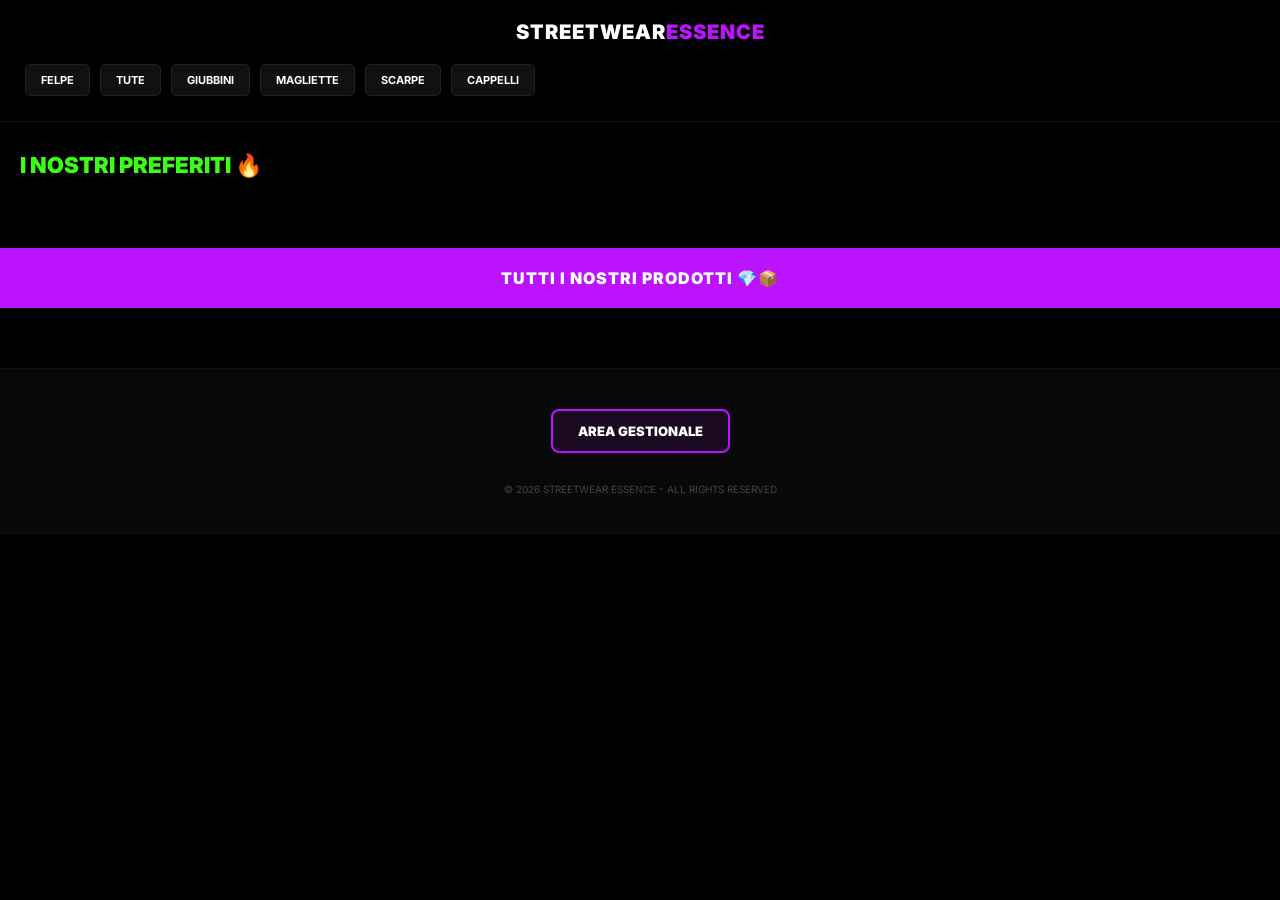
==== index.html @ af9eee8a "Fix classi database e tasto gestionale" ====
<!doctype html>
<html lang="it">
  <head>
    <meta charset="UTF-8" />
    <meta name="viewport" content="width=device-width, initial-scale=1.0" />
    <title>Streetwear Essence | Official</title>
    <link
      href="https://fonts.googleapis.com/css2?family=Inter:wght@400;700;900&display=swap"
      rel="stylesheet"
    />
    <style>
      /* --- RESET E BASE --- */
      * {
        margin: 0;
        padding: 0;
        box-sizing: border-box;
      }
      body {
        background-color: #000;
        color: #fff;
        font-family: "Inter", sans-serif;
        overflow-x: hidden;
      }

      /* --- HEADER --- */
      header {
        padding: 20px;
        border-bottom: 1px solid #111;
        position: sticky;
        top: 0;
        background: #000;
        z-index: 1000;
      }
      .logo {
        text-align: center;
        font-size: 20px;
        font-weight: 900;
        letter-spacing: 1px;
        margin-bottom: 15px;
      }
      .logo span {
        color: #bc13fe;
      }
      nav {
        display: flex;
        gap: 10px;
        overflow-x: auto;
        padding: 5px;
        justify-content: flex-start;
      }
      .filter-btn {
        background: #111;
        color: #fff;
        padding: 8px 15px;
        border-radius: 5px;
        font-size: 11px;
        font-weight: 700;
        border: 1px solid #222;
        text-decoration: none;
        white-space: nowrap;
      }

      /* --- GRIGLIA PRODOTTI (Sincronizzata con databasestreet.js) --- */
      .section-title {
        padding: 30px 20px 10px;
        font-size: 22px;
        font-weight: 900;
        color: #39ff14;
      }

      /* Slider per i Preferiti */
      .slider-container {
        width: 100%;
        overflow-x: auto;
        padding: 10px 20px 30px;
      }
      #slider-track {
        display: flex;
        gap: 15px;
      }

      /* Griglia per Tutti i prodotti */
      .categories-grid {
        display: grid;
        grid-template-columns: repeat(2, 1fr);
        gap: 15px;
        padding: 20px;
      }

      /* Card Prodotto */
      .cat-card {
        background: #111;
        border-radius: 12px;
        overflow: hidden;
        border: 1px solid #222;
        width: 100%;
        min-width: 160px;
      }
      .cat-box {
        width: 100%;
        aspect-ratio: 1/1;
        background-size: cover;
        background-position: center;
        cursor: pointer;
        background-color: #1a1a1a;
      }
      .product-name {
        font-size: 12px;
        font-weight: 900;
        text-transform: uppercase;
        padding: 12px 10px 5px;
        text-align: center;
        color: #fff;
        height: 35px;
        overflow: hidden;
      }

      /* Bottone WhatsApp */
      .wa-cat-btn {
        display: block;
        background: #25d366;
        color: #fff;
        text-decoration: none;
        padding: 10px;
        border-radius: 8px;
        font-size: 10px;
        font-weight: 900;
        text-align: center;
        margin: 10px;
      }

      /* --- BANNER --- */
      .all-products-banner {
        background: #bc13fe;
        padding: 20px;
        text-align: center;
        margin: 20px 0;
        font-weight: 900;
        text-transform: uppercase;
        letter-spacing: 1px;
      }

      /* --- INFO E FOOTER --- */
      .info-section {
        background: #080808;
        padding: 40px 20px;
        text-align: center;
        border-top: 1px solid #111;
      }
      .footer-admin-wrap {
        margin-bottom: 30px;
      }
      .footer-admin-link {
        display: inline-block;
        color: #fff;
        text-decoration: none;
        border: 2px solid #bc13fe;
        padding: 12px 25px;
        border-radius: 8px;
        font-weight: 900;
        font-size: 13px;
        background: rgba(188, 19, 254, 0.1);
        text-transform: uppercase;
      }
      footer p {
        color: #444;
        font-size: 10px;
        margin-top: 20px;
      }

      /* --- MODALE --- */
      .modal {
        display: none;
        position: fixed;
        top: 0;
        left: 0;
        width: 100%;
        height: 100%;
        background: #000;
        z-index: 2000;
        padding: 20px;
        overflow-y: auto;
      }
      .modal-content {
        max-width: 500px;
        margin: 40px auto;
        text-align: center;
      }
      #modal-main-img {
        width: 100%;
        border-radius: 15px;
        border: 1px solid #333;
      }
      .close-modal {
        position: absolute;
        top: 20px;
        right: 25px;
        font-size: 35px;
        color: #fff;
        cursor: pointer;
        font-weight: bold;
      }
      .thumb-container {
        display: flex;
        gap: 10px;
        margin-top: 15px;
        overflow-x: auto;
        padding-bottom: 10px;
      }
      .thumb-img {
        width: 70px;
        height: 70px;
        object-fit: cover;
        border-radius: 5px;
        border: 1px solid #222;
        cursor: pointer;
      }
    </style>
  </head>
  <body>
    <header>
      <div class="logo">STREETWEAR<span>ESSENCE</span></div>
      <nav>
        <a href="categoria.html?tipo=felpe" class="filter-btn">FELPE</a>
        <a href="categoria.html?tipo=tute" class="filter-btn">TUTE</a>
        <a href="categoria.html?tipo=giubbini" class="filter-btn">GIUBBINI</a>
        <a href="categoria.html?tipo=magliette" class="filter-btn">MAGLIETTE</a>
        <a href="categoria.html?tipo=scarpe" class="filter-btn">SCARPE</a>
        <a href="categoria.html?tipo=cappelli" class="filter-btn">CAPPELLI</a>
      </nav>
    </header>

    <h2 class="section-title">I NOSTRI PREFERITI 🔥</h2>
    <div class="slider-container">
      <div id="slider-track"></div>
    </div>

    <div class="all-products-banner">TUTTI I NOSTRI PRODOTTI 💎📦</div>

    <div class="categories-grid" id="categories-grid"></div>

    <section class="info-section">
      <div class="footer-admin-wrap">
        <a href="admin.html" class="footer-admin-link">AREA GESTIONALE</a>
      </div>
      <footer>
        <p>&copy; 2026 STREETWEAR ESSENCE - ALL RIGHTS RESERVED</p>
      </footer>
    </section>

    <div id="product-modal" class="modal">
      <span class="close-modal" onclick="closeProduct()">&times;</span>
      <div class="modal-content">
        <img id="modal-main-img" src="" />
        <div class="thumb-container" id="modal-thumbs"></div>
        <div class="modal-info" style="margin-top: 20px">
          <h2
            id="modal-product-name"
            style="text-transform: uppercase; margin-bottom: 15px"
          ></h2>
          <a
            href="#"
            id="modal-wa-btn"
            class="wa-cat-btn"
            target="_blank"
            style="font-size: 14px; padding: 15px"
            >SCRIVICI SU WHATSAPP ✅</a
          >
        </div>
      </div>
    </div>

    <script type="module" src="databasestreet.js"></script>

    <script>
      // Funzioni per la modale (devono essere globali)
      window.openProduct = function (name, mainImg, extraJson) {
        const extra = JSON.parse(decodeURIComponent(extraJson));
        const modal = document.getElementById("product-modal");
        const modalImg = document.getElementById("modal-main-img");
        const modalName = document.getElementById("modal-product-name");
        const modalWa = document.getElementById("modal-wa-btn");
        const thumbContainer = document.getElementById("modal-thumbs");

        modalName.innerText = name;
        modalImg.src = mainImg;
        modalWa.href = `https://wa.me/393273187853?text=Ciao, vorrei info su: ${name}`;

        thumbContainer.innerHTML = "";
        const allPhotos = [mainImg, ...extra];
        allPhotos.forEach((url) => {
          if (url) {
            const img = document.createElement("img");
            img.src = url;
            img.className = "thumb-img";
            img.onclick = () => (modalImg.src = url);
            thumbContainer.appendChild(img);
          }
        });

        modal.style.display = "block";
        document.body.style.overflow = "hidden";
      };

      window.closeProduct = function () {
        document.getElementById("product-modal").style.display = "none";
        document.body.style.overflow = "auto";
      };
    </script>
  </body>
</html>
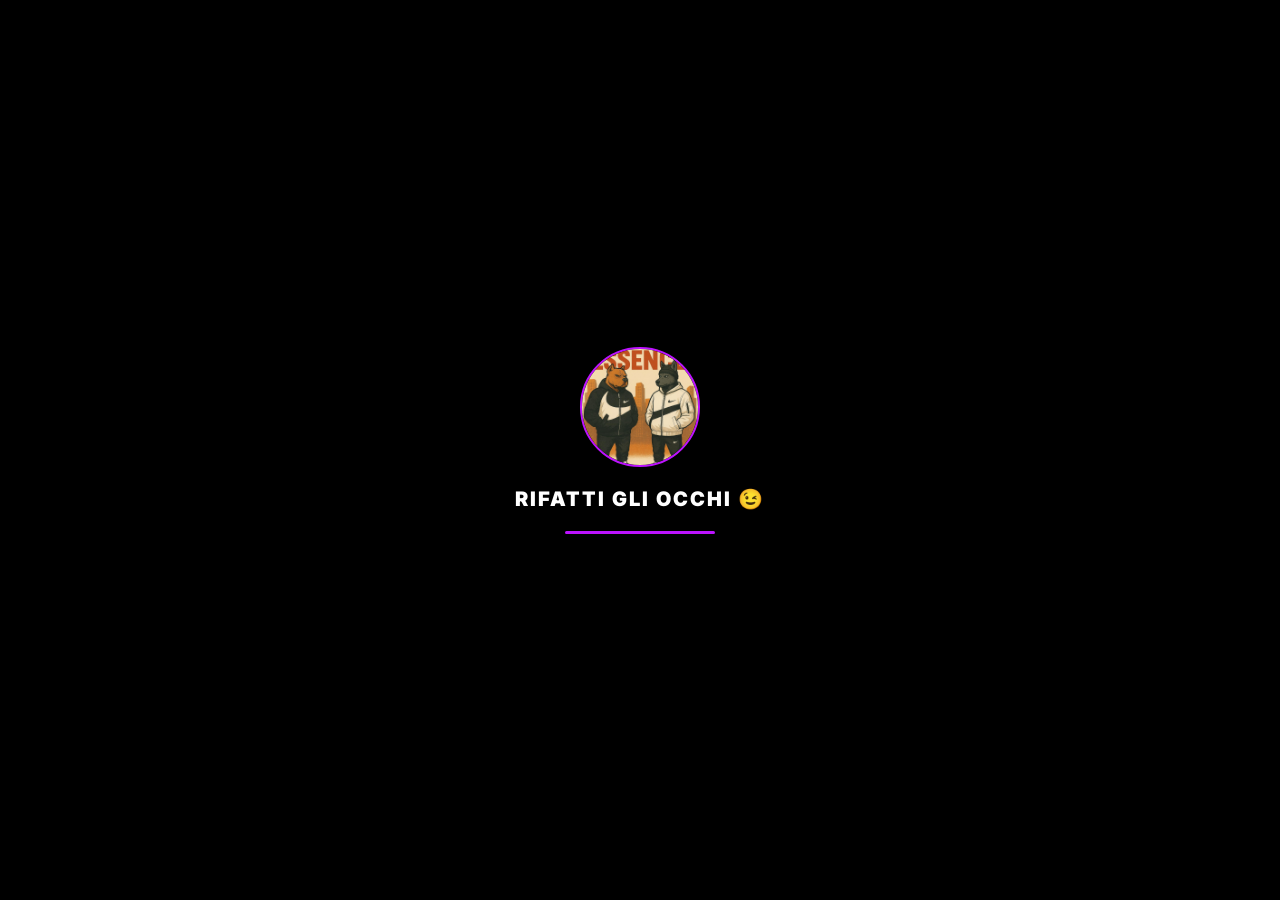
==== commit 47fbef21: "Fix layout PC e tasto gestionale nel footer" ====
--- a/index.html
+++ b/index.html
@@ -4,266 +4,203 @@
     <meta charset="UTF-8" />
     <meta name="viewport" content="width=device-width, initial-scale=1.0" />
     <title>Streetwear Essence | Official</title>
+    <link rel="stylesheet" href="style.css" />
     <link
-      href="https://fonts.googleapis.com/css2?family=Inter:wght@400;700;900&display=swap"
+      href="https://fonts.googleapis.com/css2?family=Inter:wght@900&display=swap"
       rel="stylesheet"
     />
     <style>
-      /* --- RESET E BASE --- */
-      * {
-        margin: 0;
-        padding: 0;
-        box-sizing: border-box;
-      }
-      body {
-        background-color: #000;
-        color: #fff;
-        font-family: "Inter", sans-serif;
-        overflow-x: hidden;
-      }
-
-      /* --- HEADER --- */
-      header {
-        padding: 20px;
-        border-bottom: 1px solid #111;
-        position: sticky;
-        top: 0;
-        background: #000;
-        z-index: 1000;
-      }
-      .logo {
-        text-align: center;
-        font-size: 20px;
-        font-weight: 900;
-        letter-spacing: 1px;
-        margin-bottom: 15px;
-      }
-      .logo span {
-        color: #bc13fe;
-      }
-      nav {
-        display: flex;
-        gap: 10px;
-        overflow-x: auto;
-        padding: 5px;
-        justify-content: flex-start;
-      }
-      .filter-btn {
-        background: #111;
-        color: #fff;
-        padding: 8px 15px;
-        border-radius: 5px;
-        font-size: 11px;
-        font-weight: 700;
-        border: 1px solid #222;
-        text-decoration: none;
-        white-space: nowrap;
-      }
-
-      /* --- GRIGLIA PRODOTTI (Sincronizzata con databasestreet.js) --- */
-      .section-title {
-        padding: 30px 20px 10px;
-        font-size: 22px;
-        font-weight: 900;
-        color: #39ff14;
-      }
-
-      /* Slider per i Preferiti */
-      .slider-container {
-        width: 100%;
-        overflow-x: auto;
-        padding: 10px 20px 30px;
-      }
-      #slider-track {
-        display: flex;
-        gap: 15px;
-      }
-
-      /* Griglia per Tutti i prodotti */
-      .categories-grid {
-        display: grid;
-        grid-template-columns: repeat(2, 1fr);
-        gap: 15px;
-        padding: 20px;
-      }
-
-      /* Card Prodotto */
-      .cat-card {
-        background: #111;
-        border-radius: 12px;
-        overflow: hidden;
-        border: 1px solid #222;
-        width: 100%;
-        min-width: 160px;
-      }
-      .cat-box {
-        width: 100%;
-        aspect-ratio: 1/1;
-        background-size: cover;
-        background-position: center;
-        cursor: pointer;
-        background-color: #1a1a1a;
-      }
-      .product-name {
-        font-size: 12px;
-        font-weight: 900;
-        text-transform: uppercase;
-        padding: 12px 10px 5px;
-        text-align: center;
-        color: #fff;
-        height: 35px;
-        overflow: hidden;
-      }
-
-      /* Bottone WhatsApp */
-      .wa-cat-btn {
-        display: block;
-        background: #25d366;
-        color: #fff;
-        text-decoration: none;
-        padding: 10px;
-        border-radius: 8px;
-        font-size: 10px;
-        font-weight: 900;
-        text-align: center;
-        margin: 10px;
-      }
-
-      /* --- BANNER --- */
-      .all-products-banner {
-        background: #bc13fe;
-        padding: 20px;
-        text-align: center;
-        margin: 20px 0;
-        font-weight: 900;
-        text-transform: uppercase;
-        letter-spacing: 1px;
-      }
-
-      /* --- INFO E FOOTER --- */
-      .info-section {
-        background: #080808;
-        padding: 40px 20px;
-        text-align: center;
-        border-top: 1px solid #111;
-      }
-      .footer-admin-wrap {
-        margin-bottom: 30px;
-      }
-      .footer-admin-link {
-        display: inline-block;
-        color: #fff;
-        text-decoration: none;
-        border: 2px solid #bc13fe;
-        padding: 12px 25px;
-        border-radius: 8px;
-        font-weight: 900;
-        font-size: 13px;
-        background: rgba(188, 19, 254, 0.1);
-        text-transform: uppercase;
-      }
-      footer p {
-        color: #444;
-        font-size: 10px;
-        margin-top: 20px;
-      }
-
-      /* --- MODALE --- */
-      .modal {
+      /* Fix per evitare immagini giganti su PC */
+      img {
+        max-width: 100%;
+        height: auto;
+      }
+      .slider-track img,
+      .categories-grid img {
+        object-fit: cover;
+      }
+
+      /* Stile Modal Login */
+      .modal-admin {
         display: none;
         position: fixed;
         top: 0;
         left: 0;
         width: 100%;
         height: 100%;
+        background: rgba(0, 0, 0, 0.95);
+        z-index: 10000;
+        justify-content: center;
+        align-items: center;
+      }
+      .admin-form {
+        background: #111;
+        padding: 25px;
+        border: 2px solid #bc13fe;
+        border-radius: 20px;
+        width: 90%;
+        max-width: 400px;
+      }
+      .admin-input {
+        width: 100%;
+        padding: 12px;
+        margin-bottom: 12px;
         background: #000;
-        z-index: 2000;
-        padding: 20px;
-        overflow-y: auto;
-      }
-      .modal-content {
-        max-width: 500px;
-        margin: 40px auto;
-        text-align: center;
-      }
-      #modal-main-img {
+        color: white;
+        border: 1px solid #333;
+        border-radius: 10px;
+      }
+      .admin-btn {
         width: 100%;
-        border-radius: 15px;
-        border: 1px solid #333;
-      }
-      .close-modal {
-        position: absolute;
-        top: 20px;
-        right: 25px;
-        font-size: 35px;
-        color: #fff;
-        cursor: pointer;
+        padding: 14px;
+        background: #bc13fe;
+        color: white;
         font-weight: bold;
-      }
-      .thumb-container {
-        display: flex;
-        gap: 10px;
-        margin-top: 15px;
-        overflow-x: auto;
-        padding-bottom: 10px;
-      }
-      .thumb-img {
-        width: 70px;
-        height: 70px;
-        object-fit: cover;
-        border-radius: 5px;
-        border: 1px solid #222;
+        border: none;
+        border-radius: 10px;
         cursor: pointer;
       }
     </style>
   </head>
-  <body>
-    <header>
-      <div class="logo">STREETWEAR<span>ESSENCE</span></div>
-      <nav>
-        <a href="categoria.html?tipo=felpe" class="filter-btn">FELPE</a>
-        <a href="categoria.html?tipo=tute" class="filter-btn">TUTE</a>
-        <a href="categoria.html?tipo=giubbini" class="filter-btn">GIUBBINI</a>
-        <a href="categoria.html?tipo=magliette" class="filter-btn">MAGLIETTE</a>
-        <a href="categoria.html?tipo=scarpe" class="filter-btn">SCARPE</a>
-        <a href="categoria.html?tipo=cappelli" class="filter-btn">CAPPELLI</a>
-      </nav>
-    </header>
-
-    <h2 class="section-title">I NOSTRI PREFERITI 🔥</h2>
-    <div class="slider-container">
-      <div id="slider-track"></div>
-    </div>
-
-    <div class="all-products-banner">TUTTI I NOSTRI PRODOTTI 💎📦</div>
-
-    <div class="categories-grid" id="categories-grid"></div>
-
-    <section class="info-section">
-      <div class="footer-admin-wrap">
-        <a href="admin.html" class="footer-admin-link">AREA GESTIONALE</a>
-      </div>
-      <footer>
-        <p>&copy; 2026 STREETWEAR ESSENCE - ALL RIGHTS RESERVED</p>
-      </footer>
-    </section>
+  <body class="no-scroll">
+    <div id="intro">
+      <div class="intro-content">
+        <div class="img-frame-poster">
+          <img
+            src="Streetwearprofilo.jpeg"
+            alt="Profile"
+            class="intro-img-poster"
+          />
+        </div>
+        <h1 class="intro-text">RIFATTI GLI OCCHI 😉</h1>
+        <div class="loader-container"><div class="loader-bar"></div></div>
+      </div>
+    </div>
+
+    <div id="site-content">
+      <header>
+        <div class="header-container">
+          <div
+            class="logo-wrapper"
+            onclick="location.href = 'index.html'"
+            style="cursor: pointer"
+          >
+            <img
+              src="Streetwearprofilo.jpeg"
+              alt="Logo"
+              class="header-logo-img"
+            />
+            <div class="logo">STREETWEAR<span>ESSENCE</span></div>
+          </div>
+          <nav>
+            <a href="categoria.html?tipo=felpe" class="filter-btn">FELPE</a>
+            <a href="categoria.html?tipo=tute" class="filter-btn">TUTE</a>
+            <a href="categoria.html?tipo=giubbini" class="filter-btn"
+              >GIUBBINI</a
+            >
+            <a href="categoria.html?tipo=magliette" class="filter-btn"
+              >MAGLIETTE</a
+            >
+            <a href="categoria.html?tipo=scarpe" class="filter-btn">SCARPE</a>
+            <a href="categoria.html?tipo=cappelli" class="filter-btn"
+              >CAPPELLI</a
+            >
+          </nav>
+        </div>
+      </header>
+
+      <section class="featured-section">
+        <h2 class="section-title">I NOSTRI PREFERITI 🔥</h2>
+        <div class="slider-container">
+          <div class="slider-track" id="slider-track"></div>
+        </div>
+      </section>
+
+      <div class="all-products-banner">
+        <h2 class="all-products-title">TUTTI I NOSTRI PRODOTTI 💎📦</h2>
+      </div>
+
+      <section class="categories-section">
+        <div class="categories-grid" id="categories-grid"></div>
+      </section>
+
+      <section class="info-section">
+        <div class="info-container">
+          <div class="info-block">
+            <h3>QUALITÀ PREMIUM 💎</h3>
+            <p>Materiali selezionati per il massimo stile.</p>
+          </div>
+          <div class="info-block">
+            <h3>SPEDIZIONI 📦</h3>
+            <p>Tracking attivo su ogni ordine.</p>
+          </div>
+          <div class="info-block">
+            <h3>SUPPORT H24 💬</h3>
+            <p>Assistenza WhatsApp sempre attiva.</p>
+          </div>
+        </div>
+
+        <footer class="main-footer" style="text-align: center; padding: 40px 0">
+          <button
+            onclick="
+              document.getElementById('login-modal').style.display = 'flex'
+            "
+            style="
+              background: transparent;
+              border: 1px solid #333;
+              color: #555;
+              padding: 8px 15px;
+              border-radius: 5px;
+              font-size: 11px;
+              margin-bottom: 20px;
+              cursor: pointer;
+            "
+          >
+            AREA GESTIONALE
+          </button>
+          <p style="color: #444; font-size: 12px">
+            &copy; 2026 STREETWEAR ESSENCE - ALL RIGHTS RESERVED
+          </p>
+        </footer>
+      </section>
+    </div>
+
+    <div id="login-modal" class="modal-admin">
+      <div class="admin-form">
+        <h3 style="color: #bc13fe; text-align: center; margin-bottom: 20px">
+          ACCESSO GESTIONALE
+        </h3>
+        <input
+          type="password"
+          id="admin-pass-check"
+          class="admin-input"
+          placeholder="Password di accesso"
+        />
+        <button onclick="checkAdminPass()" class="admin-btn">ENTRA</button>
+        <p
+          onclick="
+            document.getElementById('login-modal').style.display = 'none'
+          "
+          style="
+            color: #666;
+            text-align: center;
+            margin-top: 15px;
+            cursor: pointer;
+          "
+        >
+          Annulla
+        </p>
+      </div>
+    </div>
 
     <div id="product-modal" class="modal">
       <span class="close-modal" onclick="closeProduct()">&times;</span>
       <div class="modal-content">
-        <img id="modal-main-img" src="" />
+        <div class="main-img-container"><img id="modal-main-img" src="" /></div>
         <div class="thumb-container" id="modal-thumbs"></div>
-        <div class="modal-info" style="margin-top: 20px">
-          <h2
-            id="modal-product-name"
-            style="text-transform: uppercase; margin-bottom: 15px"
-          ></h2>
-          <a
-            href="#"
-            id="modal-wa-btn"
-            class="wa-cat-btn"
-            target="_blank"
-            style="font-size: 14px; padding: 15px"
+        <div class="modal-info">
+          <h2 id="modal-product-name"></h2>
+          <a href="#" id="modal-wa-btn" class="wa-order-btn" target="_blank"
             >SCRIVICI SU WHATSAPP ✅</a
           >
         </div>
@@ -273,38 +210,55 @@
     <script type="module" src="databasestreet.js"></script>
 
     <script>
-      // Funzioni per la modale (devono essere globali)
-      window.openProduct = function (name, mainImg, extraJson) {
+      // Funzione rapida per entrare nel file admin.html
+      function checkAdminPass() {
+        const p = document.getElementById("admin-pass-check").value;
+        if (p === "essence2026") {
+          window.location.href = "admin.html";
+        } else {
+          alert("Password errata!");
+        }
+      }
+
+      function openProduct(name, mainImg, extraJson) {
         const extra = JSON.parse(decodeURIComponent(extraJson));
-        const modal = document.getElementById("product-modal");
-        const modalImg = document.getElementById("modal-main-img");
-        const modalName = document.getElementById("modal-product-name");
-        const modalWa = document.getElementById("modal-wa-btn");
+        const modalMainImg = document.getElementById("modal-main-img");
         const thumbContainer = document.getElementById("modal-thumbs");
-
-        modalName.innerText = name;
-        modalImg.src = mainImg;
-        modalWa.href = `https://wa.me/393273187853?text=Ciao, vorrei info su: ${name}`;
-
+        const waBtn = document.getElementById("modal-wa-btn");
+        document.getElementById("modal-product-name").innerText = name;
+        modalMainImg.src = mainImg;
+        waBtn.href =
+          "https://wa.me/393273187853?text=Ciao, vorrei info su: " + name;
         thumbContainer.innerHTML = "";
-        const allPhotos = [mainImg, ...extra];
-        allPhotos.forEach((url) => {
+        const tutteLeFoto = [mainImg, ...extra];
+        tutteLeFoto.forEach((url) => {
           if (url) {
-            const img = document.createElement("img");
-            img.src = url;
-            img.className = "thumb-img";
-            img.onclick = () => (modalImg.src = url);
-            thumbContainer.appendChild(img);
+            const thumb = document.createElement("img");
+            thumb.src = url;
+            thumb.className = "thumb-img";
+            thumb.onclick = () => {
+              modalMainImg.src = url;
+            };
+            thumbContainer.appendChild(thumb);
           }
         });
-
-        modal.style.display = "block";
+        document.getElementById("product-modal").style.display = "block";
         document.body.style.overflow = "hidden";
-      };
-
-      window.closeProduct = function () {
+      }
+      function closeProduct() {
         document.getElementById("product-modal").style.display = "none";
         document.body.style.overflow = "auto";
+      }
+      window.onload = () => {
+        setTimeout(() => {
+          document.getElementById("intro").style.opacity = "0";
+          document.getElementById("site-content").style.visibility = "visible";
+          document.getElementById("site-content").style.opacity = "1";
+          setTimeout(() => {
+            document.getElementById("intro").style.display = "none";
+            document.body.classList.remove("no-scroll");
+          }, 600);
+        }, 4000);
       };
     </script>
   </body>
--- a/style.css
+++ b/style.css
@@ -0,0 +1,256 @@
+* {
+  margin: 0;
+  padding: 0;
+  box-sizing: border-box;
+}
+body {
+  background-color: #000;
+  color: #fff;
+  font-family: "Inter", sans-serif;
+  overflow-x: hidden;
+}
+body.no-scroll {
+  overflow: hidden;
+}
+
+/* INTRO */
+#intro {
+  position: fixed;
+  top: 0;
+  left: 0;
+  width: 100%;
+  height: 100%;
+  background: #000;
+  z-index: 9999;
+  display: flex;
+  align-items: center;
+  justify-content: center;
+}
+.intro-content {
+  text-align: center;
+}
+.img-frame-poster {
+  width: 120px;
+  height: 120px;
+  border-radius: 50%;
+  overflow: hidden;
+  margin: 0 auto 20px;
+  border: 2px solid #bc13fe;
+}
+.intro-img-poster {
+  width: 100%;
+  height: 100%;
+  object-fit: cover;
+}
+.intro-text {
+  font-size: 20px;
+  font-weight: 900;
+  letter-spacing: 2px;
+}
+.loader-container {
+  width: 150px;
+  height: 3px;
+  background: #222;
+  margin: 20px auto;
+  position: relative;
+  overflow: hidden;
+  border-radius: 2px;
+}
+.loader-bar {
+  width: 0;
+  height: 100%;
+  background: #bc13fe;
+  animation: load 3.5s forwards;
+}
+@keyframes load {
+  to {
+    width: 100%;
+  }
+}
+
+/* HEADER */
+header {
+  padding: 15px 0;
+  border-bottom: 1px solid #111;
+  position: sticky;
+  top: 0;
+  background: #000;
+  z-index: 1000;
+}
+.header-container {
+  width: 90%;
+  margin: 0 auto;
+  display: flex;
+  flex-direction: column;
+  align-items: center;
+}
+.logo-wrapper {
+  display: flex;
+  align-items: center;
+  gap: 8px;
+  margin-bottom: 15px;
+}
+.header-logo-img {
+  width: 35px;
+  height: 35px;
+  border-radius: 50%;
+}
+.logo {
+  font-size: 18px;
+  font-weight: 900;
+}
+.logo span {
+  color: #bc13fe;
+}
+nav {
+  display: flex;
+  gap: 8px;
+  overflow-x: auto;
+  width: 100%;
+  padding-bottom: 5px;
+  justify-content: flex-start;
+}
+.filter-btn {
+  background: #111;
+  color: #fff;
+  text-decoration: none;
+  padding: 6px 12px;
+  border-radius: 4px;
+  font-size: 11px;
+  font-weight: 900;
+  border: 1px solid #222;
+  white-space: nowrap;
+}
+
+/* SEZIONI E GRID */
+.section-title {
+  padding: 25px 5%;
+  font-size: 20px;
+  font-weight: 900;
+  color: #39ff14;
+}
+.slider-container {
+  width: 100%;
+  overflow-x: auto;
+  padding: 0 5% 30px;
+}
+.slider-track {
+  display: flex;
+  gap: 15px;
+}
+.categories-grid {
+  width: 90%;
+  margin: 0 auto;
+  display: grid;
+  grid-template-columns: 1fr 1fr;
+  gap: 15px;
+  padding-bottom: 40px;
+}
+
+/* LE CLASSI DEL DATABASE (Fixate) */
+.cat-card {
+  background: #111;
+  border-radius: 8px;
+  overflow: hidden;
+  border: 1px solid #222;
+  min-width: 200px;
+}
+.cat-box {
+  width: 100%;
+  aspect-ratio: 1;
+  background-size: cover;
+  background-position: center;
+  cursor: pointer;
+}
+.product-name {
+  font-size: 13px;
+  font-weight: 900;
+  text-transform: uppercase;
+  margin: 10px 0;
+  text-align: center;
+  color: #fff;
+}
+.wa-cat-btn {
+  display: block;
+  background: #25d366;
+  color: #fff;
+  text-decoration: none;
+  padding: 10px;
+  border-radius: 5px;
+  font-size: 11px;
+  font-weight: 900;
+  text-align: center;
+  margin: 0 10px 10px;
+}
+
+/* FOOTER E TASTO GESTIONALE */
+.info-section {
+  background: #080808;
+  padding: 40px 5%;
+  border-top: 1px solid #111;
+  text-align: center;
+}
+.footer-admin-wrap {
+  margin-bottom: 25px;
+}
+.footer-admin-link {
+  display: inline-block;
+  color: #fff;
+  text-decoration: none;
+  border: 1px solid #bc13fe;
+  padding: 10px 20px;
+  border-radius: 6px;
+  font-size: 11px;
+  font-weight: bold;
+  text-transform: uppercase;
+  background: rgba(188, 19, 254, 0.1);
+}
+.main-footer {
+  padding: 20px 0;
+  border-top: 1px solid #111;
+  color: #333;
+  font-size: 10px;
+}
+
+/* MODAL */
+.modal {
+  display: none;
+  position: fixed;
+  top: 0;
+  left: 0;
+  width: 100%;
+  height: 100%;
+  background: #000;
+  z-index: 2000;
+  overflow-y: auto;
+}
+.close-modal {
+  position: absolute;
+  top: 15px;
+  right: 20px;
+  font-size: 35px;
+  color: #fff;
+  z-index: 2100;
+}
+.modal-content {
+  width: 90%;
+  margin: 50px auto;
+}
+#modal-main-img {
+  width: 100%;
+  border-radius: 10px;
+}
+.thumb-container {
+  display: flex;
+  gap: 10px;
+  margin-top: 15px;
+  overflow-x: auto;
+  padding-bottom: 10px;
+}
+.thumb-img {
+  width: 70px;
+  height: 70px;
+  object-fit: cover;
+  border-radius: 5px;
+  border: 1px solid #222;
+}
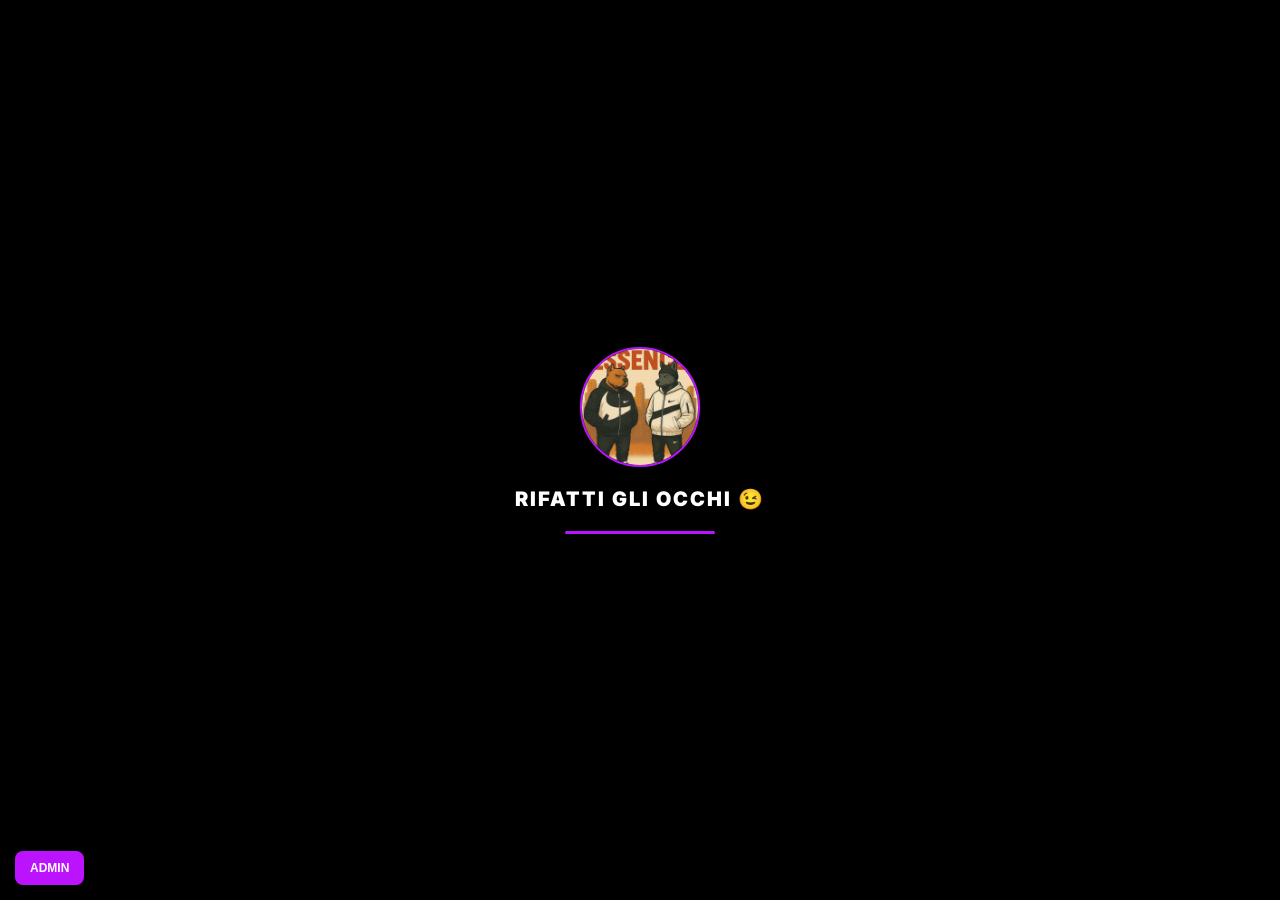
==== commit 35a91690: "Tasto admin fisso basso sinistra" ====
--- a/index.html
+++ b/index.html
@@ -2,76 +2,80 @@
 <html lang="it">
   <head>
     <meta charset="UTF-8" />
-    <meta name="viewport" content="width=device-width, initial-scale=1.0" />
-    <title>Streetwear Essence | Official</title>
+    <meta name="viewport" content="width=device-width, initial-scale=1.0, maximum-scale=1.0, user-scalable=no" />
+    <title>Streetwear Essence</title>
     <link rel="stylesheet" href="style.css" />
-    <link
-      href="https://fonts.googleapis.com/css2?family=Inter:wght@900&display=swap"
-      rel="stylesheet"
-    />
+    <link href="https://fonts.googleapis.com/css2?family=Inter:wght@900&display=swap" rel="stylesheet" />
     <style>
-      /* Fix per evitare immagini giganti su PC */
-      img {
-        max-width: 100%;
-        height: auto;
-      }
-      .slider-track img,
-      .categories-grid img {
-        object-fit: cover;
+      /* FIX VELOCE IMMAGINI */
+      img { max-width: 100%; height: auto; display: block; }
+      .slider-track img { width: 250px; height: 350px; object-fit: cover; border-radius: 15px; }
+
+      /* IL TASTO CHE VOLEVI - BASSO SINISTRA */
+      .mobile-admin-btn {
+        position: fixed;
+        bottom: 15px;
+        left: 15px;
+        z-index: 99999;
+        background: #bc13fe;
+        color: white;
+        border: none;
+        padding: 10px 15px;
+        border-radius: 8px;
+        font-weight: bold;
+        font-size: 12px;
+        box-shadow: 0 4px 10px rgba(0,0,0,0.5);
+        text-transform: uppercase;
       }
 
-      /* Stile Modal Login */
-      .modal-admin {
+      /* LOGIN MODAL */
+      .login-overlay {
         display: none;
         position: fixed;
-        top: 0;
-        left: 0;
-        width: 100%;
-        height: 100%;
-        background: rgba(0, 0, 0, 0.95);
-        z-index: 10000;
+        top: 0; left: 0; width: 100%; height: 100%;
+        background: rgba(0,0,0,0.9);
+        z-index: 100000;
+        flex-direction: column;
         justify-content: center;
         align-items: center;
       }
-      .admin-form {
+      .login-box {
         background: #111;
-        padding: 25px;
-        border: 2px solid #bc13fe;
-        border-radius: 20px;
-        width: 90%;
-        max-width: 400px;
+        padding: 30px;
+        border-radius: 15px;
+        border: 1px solid #bc13fe;
+        width: 80%;
       }
-      .admin-input {
+      .login-box input {
         width: 100%;
-        padding: 12px;
-        margin-bottom: 12px;
+        padding: 15px;
+        margin: 10px 0;
         background: #000;
-        color: white;
+        color: #fff;
         border: 1px solid #333;
-        border-radius: 10px;
-      }
-      .admin-btn {
-        width: 100%;
-        padding: 14px;
-        background: #bc13fe;
-        color: white;
-        font-weight: bold;
-        border: none;
-        border-radius: 10px;
-        cursor: pointer;
+        border-radius: 8px;
+        box-sizing: border-box;
       }
     </style>
   </head>
   <body class="no-scroll">
+
+    <button class="mobile-admin-btn" onclick="document.getElementById('login-box').style.display='flex'">
+      ADMIN
+    </button>
+
+    <div id="login-box" class="login-overlay">
+      <div class="login-box">
+        <h2 style="color:#bc13fe; margin-top:0;">LOGIN ADMIN</h2>
+        <input type="password" id="pass-field" placeholder="Password">
+        <button onclick="checkAdmin()" style="width:100%; padding:15px; background:#bc13fe; color:white; border:none; border-radius:8px; font-weight:900;">ENTRA</button>
+        <p onclick="document.getElementById('login-box').style.display='none'" style="color:#555; text-align:center; margin-top:15px;">Chiudi</p>
+      </div>
+    </div>
+
     <div id="intro">
       <div class="intro-content">
-        <div class="img-frame-poster">
-          <img
-            src="Streetwearprofilo.jpeg"
-            alt="Profile"
-            class="intro-img-poster"
-          />
-        </div>
+        <div class="img-frame-poster"><img src="Streetwearprofilo.jpeg" class="intro-img-poster" /></div>
         <h1 class="intro-text">RIFATTI GLI OCCHI 😉</h1>
         <div class="loader-container"><div class="loader-bar"></div></div>
       </div>
@@ -80,186 +84,82 @@
     <div id="site-content">
       <header>
         <div class="header-container">
-          <div
-            class="logo-wrapper"
-            onclick="location.href = 'index.html'"
-            style="cursor: pointer"
-          >
-            <img
-              src="Streetwearprofilo.jpeg"
-              alt="Logo"
-              class="header-logo-img"
-            />
+          <div class="logo-wrapper" onclick="location.href='index.html'">
+            <img src="Streetwearprofilo.jpeg" class="header-logo-img" />
             <div class="logo">STREETWEAR<span>ESSENCE</span></div>
           </div>
           <nav>
             <a href="categoria.html?tipo=felpe" class="filter-btn">FELPE</a>
             <a href="categoria.html?tipo=tute" class="filter-btn">TUTE</a>
-            <a href="categoria.html?tipo=giubbini" class="filter-btn"
-              >GIUBBINI</a
-            >
-            <a href="categoria.html?tipo=magliette" class="filter-btn"
-              >MAGLIETTE</a
-            >
+            <a href="categoria.html?tipo=giubbini" class="filter-btn">GIUBBINI</a>
+            <a href="categoria.html?tipo=magliette" class="filter-btn">MAGLIETTE</a>
             <a href="categoria.html?tipo=scarpe" class="filter-btn">SCARPE</a>
-            <a href="categoria.html?tipo=cappelli" class="filter-btn"
-              >CAPPELLI</a
-            >
           </nav>
         </div>
       </header>
 
       <section class="featured-section">
         <h2 class="section-title">I NOSTRI PREFERITI 🔥</h2>
-        <div class="slider-container">
-          <div class="slider-track" id="slider-track"></div>
-        </div>
+        <div class="slider-container"><div class="slider-track" id="slider-track"></div></div>
       </section>
 
       <div class="all-products-banner">
-        <h2 class="all-products-title">TUTTI I NOSTRI PRODOTTI 💎📦</h2>
+        <h2 class="all-products-title">TUTTI I PRODOTTI 💎</h2>
       </div>
 
       <section class="categories-section">
         <div class="categories-grid" id="categories-grid"></div>
       </section>
 
-      <section class="info-section">
-        <div class="info-container">
-          <div class="info-block">
-            <h3>QUALITÀ PREMIUM 💎</h3>
-            <p>Materiali selezionati per il massimo stile.</p>
-          </div>
-          <div class="info-block">
-            <h3>SPEDIZIONI 📦</h3>
-            <p>Tracking attivo su ogni ordine.</p>
-          </div>
-          <div class="info-block">
-            <h3>SUPPORT H24 💬</h3>
-            <p>Assistenza WhatsApp sempre attiva.</p>
-          </div>
-        </div>
-
-        <footer class="main-footer" style="text-align: center; padding: 40px 0">
-          <button
-            onclick="
-              document.getElementById('login-modal').style.display = 'flex'
-            "
-            style="
-              background: transparent;
-              border: 1px solid #333;
-              color: #555;
-              padding: 8px 15px;
-              border-radius: 5px;
-              font-size: 11px;
-              margin-bottom: 20px;
-              cursor: pointer;
-            "
-          >
-            AREA GESTIONALE
-          </button>
-          <p style="color: #444; font-size: 12px">
-            &copy; 2026 STREETWEAR ESSENCE - ALL RIGHTS RESERVED
-          </p>
-        </footer>
-      </section>
-    </div>
-
-    <div id="login-modal" class="modal-admin">
-      <div class="admin-form">
-        <h3 style="color: #bc13fe; text-align: center; margin-bottom: 20px">
-          ACCESSO GESTIONALE
-        </h3>
-        <input
-          type="password"
-          id="admin-pass-check"
-          class="admin-input"
-          placeholder="Password di accesso"
-        />
-        <button onclick="checkAdminPass()" class="admin-btn">ENTRA</button>
-        <p
-          onclick="
-            document.getElementById('login-modal').style.display = 'none'
-          "
-          style="
-            color: #666;
-            text-align: center;
-            margin-top: 15px;
-            cursor: pointer;
-          "
-        >
-          Annulla
-        </p>
-      </div>
+      <footer class="main-footer">
+        <p>&copy; 2026 STREETWEAR ESSENCE</p>
+      </footer>
     </div>
 
     <div id="product-modal" class="modal">
       <span class="close-modal" onclick="closeProduct()">&times;</span>
       <div class="modal-content">
         <div class="main-img-container"><img id="modal-main-img" src="" /></div>
-        <div class="thumb-container" id="modal-thumbs"></div>
+        <div id="modal-thumbs" class="thumb-container"></div>
         <div class="modal-info">
           <h2 id="modal-product-name"></h2>
-          <a href="#" id="modal-wa-btn" class="wa-order-btn" target="_blank"
-            >SCRIVICI SU WHATSAPP ✅</a
-          >
+          <a href="#" id="modal-wa-btn" class="wa-order-btn" target="_blank">WHATSAPP ✅</a>
         </div>
       </div>
     </div>
 
     <script type="module" src="databasestreet.js"></script>
-
     <script>
-      // Funzione rapida per entrare nel file admin.html
-      function checkAdminPass() {
-        const p = document.getElementById("admin-pass-check").value;
-        if (p === "essence2026") {
+      function checkAdmin() {
+        if(document.getElementById('pass-field').value === "essence2026") {
           window.location.href = "admin.html";
-        } else {
-          alert("Password errata!");
-        }
+        } else { alert("Sbagliata!"); }
       }
-
       function openProduct(name, mainImg, extraJson) {
         const extra = JSON.parse(decodeURIComponent(extraJson));
-        const modalMainImg = document.getElementById("modal-main-img");
+        document.getElementById("modal-product-name").innerText = name;
+        document.getElementById("modal-main-img").src = mainImg;
+        document.getElementById("modal-wa-btn").href = "https://wa.me/393273187853?text=Info: " + name;
         const thumbContainer = document.getElementById("modal-thumbs");
-        const waBtn = document.getElementById("modal-wa-btn");
-        document.getElementById("modal-product-name").innerText = name;
-        modalMainImg.src = mainImg;
-        waBtn.href =
-          "https://wa.me/393273187853?text=Ciao, vorrei info su: " + name;
         thumbContainer.innerHTML = "";
-        const tutteLeFoto = [mainImg, ...extra];
-        tutteLeFoto.forEach((url) => {
-          if (url) {
-            const thumb = document.createElement("img");
-            thumb.src = url;
-            thumb.className = "thumb-img";
-            thumb.onclick = () => {
-              modalMainImg.src = url;
-            };
-            thumbContainer.appendChild(thumb);
+        [mainImg, ...extra].forEach(url => {
+          if(url) {
+            const img = document.createElement("img");
+            img.src = url; img.className = "thumb-img";
+            img.onclick = () => { document.getElementById("modal-main-img").src = url; };
+            thumbContainer.appendChild(img);
           }
         });
         document.getElementById("product-modal").style.display = "block";
-        document.body.style.overflow = "hidden";
       }
-      function closeProduct() {
-        document.getElementById("product-modal").style.display = "none";
-        document.body.style.overflow = "auto";
-      }
+      function closeProduct() { document.getElementById("product-modal").style.display = "none"; }
       window.onload = () => {
         setTimeout(() => {
-          document.getElementById("intro").style.opacity = "0";
-          document.getElementById("site-content").style.visibility = "visible";
+          document.getElementById("intro").style.display = "none";
           document.getElementById("site-content").style.opacity = "1";
-          setTimeout(() => {
-            document.getElementById("intro").style.display = "none";
-            document.body.classList.remove("no-scroll");
-          }, 600);
+          document.body.classList.remove("no-scroll");
         }, 4000);
       };
     </script>
   </body>
-</html>
+</html>
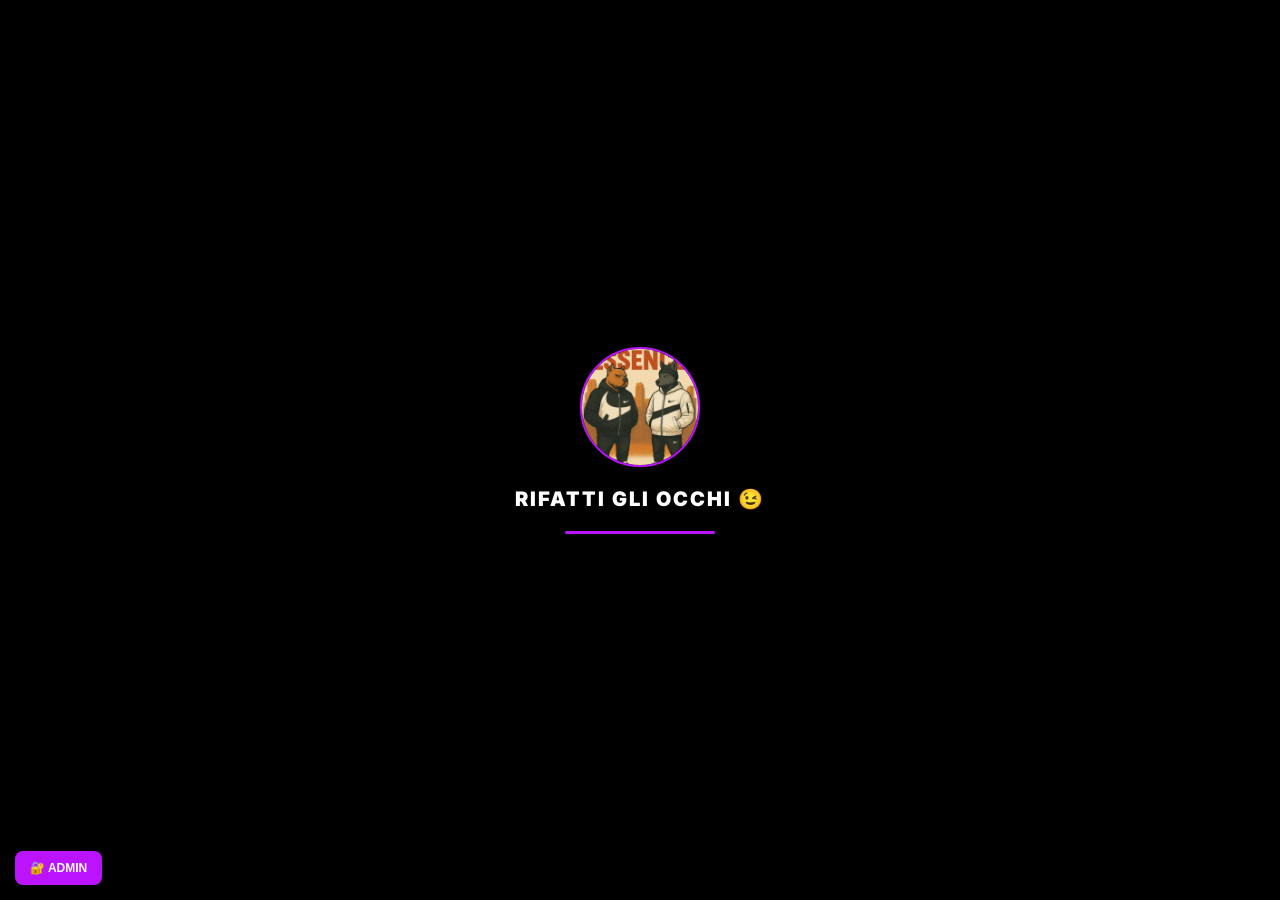
==== commit 77bd4bd5: "fix: firebase unificato e bottone admin" ====
--- a/index.html
+++ b/index.html
@@ -2,16 +2,29 @@
 <html lang="it">
   <head>
     <meta charset="UTF-8" />
-    <meta name="viewport" content="width=device-width, initial-scale=1.0, maximum-scale=1.0, user-scalable=no" />
+    <meta
+      name="viewport"
+      content="width=device-width, initial-scale=1.0, maximum-scale=1.0, user-scalable=no"
+    />
     <title>Streetwear Essence</title>
     <link rel="stylesheet" href="style.css" />
-    <link href="https://fonts.googleapis.com/css2?family=Inter:wght@900&display=swap" rel="stylesheet" />
+    <link
+      href="https://fonts.googleapis.com/css2?family=Inter:wght@900&display=swap"
+      rel="stylesheet"
+    />
     <style>
-      /* FIX VELOCE IMMAGINI */
-      img { max-width: 100%; height: auto; display: block; }
-      .slider-track img { width: 250px; height: 350px; object-fit: cover; border-radius: 15px; }
-
-      /* IL TASTO CHE VOLEVI - BASSO SINISTRA */
+      img {
+        max-width: 100%;
+        height: auto;
+        display: block;
+      }
+      .slider-track img {
+        width: 250px;
+        height: 350px;
+        object-fit: cover;
+        border-radius: 15px;
+      }
+
       .mobile-admin-btn {
         position: fixed;
         bottom: 15px;
@@ -24,27 +37,34 @@
         border-radius: 8px;
         font-weight: bold;
         font-size: 12px;
-        box-shadow: 0 4px 10px rgba(0,0,0,0.5);
+        box-shadow: 0 4px 10px rgba(0, 0, 0, 0.5);
         text-transform: uppercase;
-      }
-
-      /* LOGIN MODAL */
+        cursor: pointer;
+      }
+
       .login-overlay {
         display: none;
         position: fixed;
-        top: 0; left: 0; width: 100%; height: 100%;
-        background: rgba(0,0,0,0.9);
+        top: 0;
+        left: 0;
+        width: 100%;
+        height: 100%;
+        background: rgba(0, 0, 0, 0.92);
         z-index: 100000;
         flex-direction: column;
         justify-content: center;
         align-items: center;
+      }
+      .login-overlay.aperto {
+        display: flex;
       }
       .login-box {
         background: #111;
         padding: 30px;
         border-radius: 15px;
         border: 1px solid #bc13fe;
-        width: 80%;
+        width: 85%;
+        max-width: 350px;
       }
       .login-box input {
         width: 100%;
@@ -55,44 +75,107 @@
         border: 1px solid #333;
         border-radius: 8px;
         box-sizing: border-box;
+        font-size: 16px;
+      }
+      .login-box button.entra {
+        width: 100%;
+        padding: 15px;
+        background: #bc13fe;
+        color: white;
+        border: none;
+        border-radius: 8px;
+        font-weight: 900;
+        font-size: 15px;
+        cursor: pointer;
+        margin-top: 5px;
+      }
+      .login-box p.chiudi {
+        color: #555;
+        text-align: center;
+        margin-top: 15px;
+        cursor: pointer;
+        font-size: 13px;
+      }
+      .login-box p.chiudi:hover {
+        color: #fff;
+      }
+
+      .wa-order-btn {
+        display: block;
+        background: #25d366;
+        color: #fff;
+        text-decoration: none;
+        padding: 14px;
+        border-radius: 8px;
+        font-size: 13px;
+        font-weight: 900;
+        text-align: center;
+        margin-top: 15px;
+      }
+      .modal-info h2 {
+        margin-top: 15px;
+        font-size: 18px;
+        font-weight: 900;
+        text-transform: uppercase;
+      }
+      .all-products-banner {
+        padding: 10px 5%;
+      }
+      .all-products-title {
+        font-size: 20px;
+        font-weight: 900;
+        color: #39ff14;
       }
     </style>
   </head>
   <body class="no-scroll">
-
-    <button class="mobile-admin-btn" onclick="document.getElementById('login-box').style.display='flex'">
-      ADMIN
-    </button>
-
+    <!-- BOTTONE ADMIN FISSO IN BASSO A SINISTRA -->
+    <button class="mobile-admin-btn" onclick="apriLogin()">🔐 ADMIN</button>
+
+    <!-- LOGIN MODAL -->
     <div id="login-box" class="login-overlay">
       <div class="login-box">
-        <h2 style="color:#bc13fe; margin-top:0;">LOGIN ADMIN</h2>
-        <input type="password" id="pass-field" placeholder="Password">
-        <button onclick="checkAdmin()" style="width:100%; padding:15px; background:#bc13fe; color:white; border:none; border-radius:8px; font-weight:900;">ENTRA</button>
-        <p onclick="document.getElementById('login-box').style.display='none'" style="color:#555; text-align:center; margin-top:15px;">Chiudi</p>
-      </div>
-    </div>
-
+        <h2 style="color: #bc13fe; margin-top: 0; font-size: 18px">
+          LOGIN ADMIN
+        </h2>
+        <input type="password" id="pass-field" placeholder="Password" />
+        <button class="entra" onclick="checkAdmin()">ENTRA</button>
+        <p class="chiudi" onclick="chiudiLogin()">Chiudi</p>
+      </div>
+    </div>
+
+    <!-- INTRO ANIMATA -->
     <div id="intro">
       <div class="intro-content">
-        <div class="img-frame-poster"><img src="Streetwearprofilo.jpeg" class="intro-img-poster" /></div>
+        <div class="img-frame-poster">
+          <img src="Streetwearprofilo.jpeg" class="intro-img-poster" />
+        </div>
         <h1 class="intro-text">RIFATTI GLI OCCHI 😉</h1>
         <div class="loader-container"><div class="loader-bar"></div></div>
       </div>
     </div>
 
-    <div id="site-content">
+    <!-- CONTENUTO PRINCIPALE -->
+    <div id="site-content" style="opacity: 0; transition: opacity 0.5s">
       <header>
         <div class="header-container">
-          <div class="logo-wrapper" onclick="location.href='index.html'">
+          <div
+            class="logo-wrapper"
+            onclick="location.href = 'index.html'"
+            style="cursor: pointer"
+          >
             <img src="Streetwearprofilo.jpeg" class="header-logo-img" />
             <div class="logo">STREETWEAR<span>ESSENCE</span></div>
           </div>
           <nav>
             <a href="categoria.html?tipo=felpe" class="filter-btn">FELPE</a>
             <a href="categoria.html?tipo=tute" class="filter-btn">TUTE</a>
-            <a href="categoria.html?tipo=giubbini" class="filter-btn">GIUBBINI</a>
-            <a href="categoria.html?tipo=magliette" class="filter-btn">MAGLIETTE</a>
+            <a href="categoria.html?tipo=giubbini" class="filter-btn"
+              >GIUBBINI</a
+            >
+            <a href="categoria.html?tipo=magliette" class="filter-btn"
+              >MAGLIETTE</a
+            >
             <a href="categoria.html?tipo=scarpe" class="filter-btn">SCARPE</a>
           </nav>
         </div>
@@ -100,7 +183,9 @@
 
       <section class="featured-section">
         <h2 class="section-title">I NOSTRI PREFERITI 🔥</h2>
-        <div class="slider-container"><div class="slider-track" id="slider-track"></div></div>
+        <div class="slider-container">
+          <div class="slider-track" id="slider-track"></div>
+        </div>
       </section>
 
       <div class="all-products-banner">
@@ -111,48 +196,74 @@
         <div class="categories-grid" id="categories-grid"></div>
       </section>
 
-      <footer class="main-footer">
+      <footer class="main-footer" style="text-align: center">
         <p>&copy; 2026 STREETWEAR ESSENCE</p>
       </footer>
     </div>
 
+    <!-- MODAL PRODOTTO -->
     <div id="product-modal" class="modal">
       <span class="close-modal" onclick="closeProduct()">&times;</span>
       <div class="modal-content">
-        <div class="main-img-container"><img id="modal-main-img" src="" /></div>
+        <div class="main-img-container">
+          <img
+            id="modal-main-img"
+            src=""
+            style="width: 100%; border-radius: 10px"
+          />
+        </div>
         <div id="modal-thumbs" class="thumb-container"></div>
         <div class="modal-info">
           <h2 id="modal-product-name"></h2>
-          <a href="#" id="modal-wa-btn" class="wa-order-btn" target="_blank">WHATSAPP ✅</a>
+          <a href="#" id="modal-wa-btn" class="wa-order-btn" target="_blank"
+            >WHATSAPP ✅</a
+          >
         </div>
       </div>
     </div>
 
     <script type="module" src="databasestreet.js"></script>
     <script>
+      function apriLogin() {
+        document.getElementById("login-box").classList.add("aperto");
+        document.getElementById("pass-field").value = "";
+      }
+      function chiudiLogin() {
+        document.getElementById("login-box").classList.remove("aperto");
+      }
       function checkAdmin() {
-        if(document.getElementById('pass-field').value === "essence2026") {
+        if (document.getElementById("pass-field").value === "essence2026") {
           window.location.href = "admin.html";
-        } else { alert("Sbagliata!"); }
+        } else {
+          alert("Password sbagliata!");
+        }
       }
       function openProduct(name, mainImg, extraJson) {
         const extra = JSON.parse(decodeURIComponent(extraJson));
         document.getElementById("modal-product-name").innerText = name;
         document.getElementById("modal-main-img").src = mainImg;
-        document.getElementById("modal-wa-btn").href = "https://wa.me/393273187853?text=Info: " + name;
+        document.getElementById("modal-wa-btn").href =
+          "https://wa.me/393273187853?text=Ciao, vorrei info su: " + name;
         const thumbContainer = document.getElementById("modal-thumbs");
         thumbContainer.innerHTML = "";
-        [mainImg, ...extra].forEach(url => {
-          if(url) {
+        [mainImg, ...extra].forEach((url) => {
+          if (url) {
             const img = document.createElement("img");
-            img.src = url; img.className = "thumb-img";
-            img.onclick = () => { document.getElementById("modal-main-img").src = url; };
+            img.src = url;
+            img.className = "thumb-img";
+            img.onclick = () => {
+              document.getElementById("modal-main-img").src = url;
+            };
             thumbContainer.appendChild(img);
           }
         });
         document.getElementById("product-modal").style.display = "block";
-      }
-      function closeProduct() { document.getElementById("product-modal").style.display = "none"; }
+        document.body.style.overflow = "hidden";
+      }
+      function closeProduct() {
+        document.getElementById("product-modal").style.display = "none";
+        document.body.style.overflow = "auto";
+      }
       window.onload = () => {
         setTimeout(() => {
           document.getElementById("intro").style.display = "none";
@@ -162,4 +273,4 @@
       };
     </script>
   </body>
-</html>+</html>
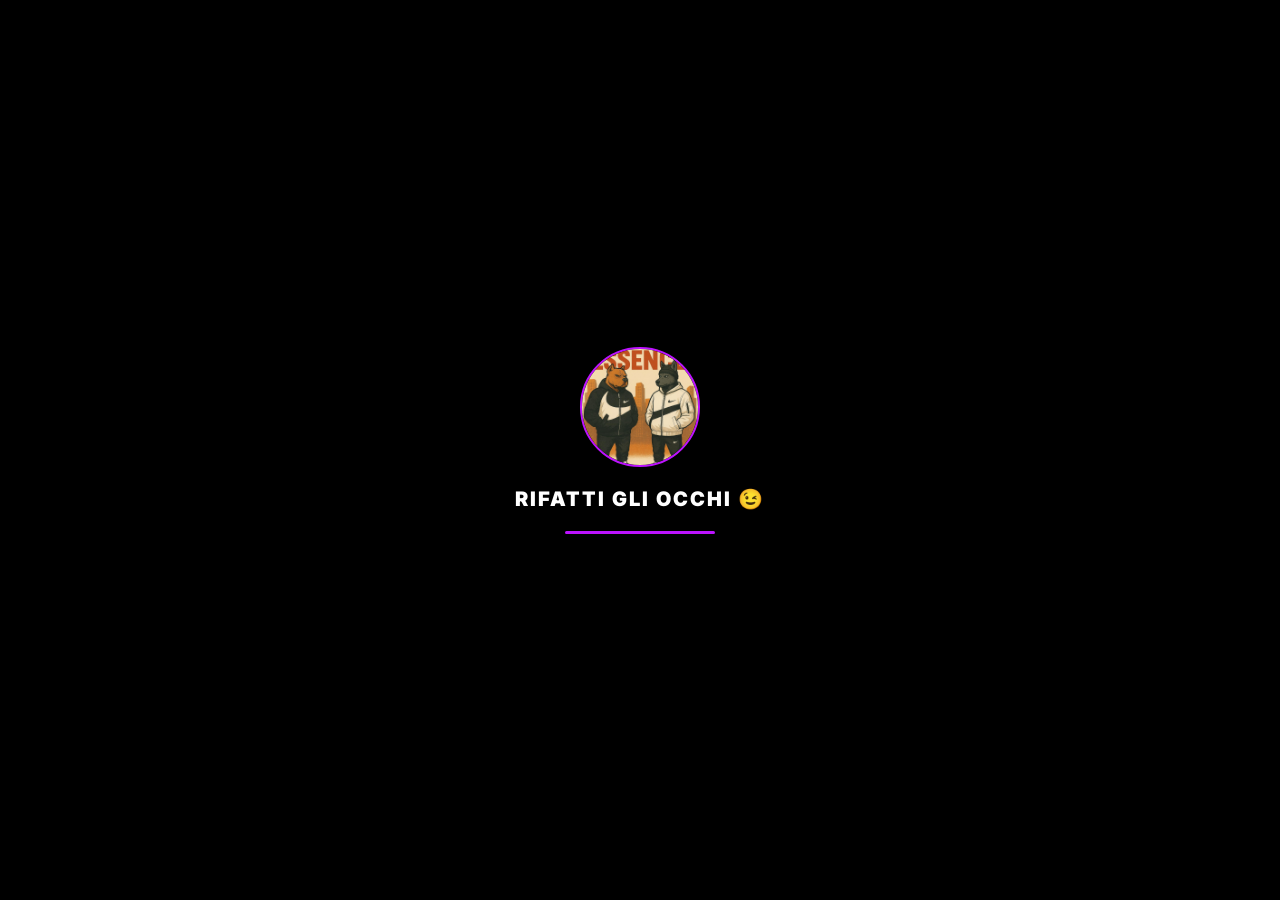
==== commit 69566489: "Sistema galleria a 6 foto e immagini fisse completato" ====
--- a/index.html
+++ b/index.html
@@ -12,139 +12,15 @@
       href="https://fonts.googleapis.com/css2?family=Inter:wght@900&display=swap"
       rel="stylesheet"
     />
-    <style>
-      img {
-        max-width: 100%;
-        height: auto;
-        display: block;
-      }
-      .slider-track img {
-        width: 250px;
-        height: 350px;
-        object-fit: cover;
-        border-radius: 15px;
-      }
-
-      .mobile-admin-btn {
-        position: fixed;
-        bottom: 15px;
-        left: 15px;
-        z-index: 99999;
-        background: #bc13fe;
-        color: white;
-        border: none;
-        padding: 10px 15px;
-        border-radius: 8px;
-        font-weight: bold;
-        font-size: 12px;
-        box-shadow: 0 4px 10px rgba(0, 0, 0, 0.5);
-        text-transform: uppercase;
-        cursor: pointer;
-      }
-
-      .login-overlay {
-        display: none;
-        position: fixed;
-        top: 0;
-        left: 0;
-        width: 100%;
-        height: 100%;
-        background: rgba(0, 0, 0, 0.92);
-        z-index: 100000;
-        flex-direction: column;
-        justify-content: center;
-        align-items: center;
-      }
-      .login-overlay.aperto {
-        display: flex;
-      }
-      .login-box {
-        background: #111;
-        padding: 30px;
-        border-radius: 15px;
-        border: 1px solid #bc13fe;
-        width: 85%;
-        max-width: 350px;
-      }
-      .login-box input {
-        width: 100%;
-        padding: 15px;
-        margin: 10px 0;
-        background: #000;
-        color: #fff;
-        border: 1px solid #333;
-        border-radius: 8px;
-        box-sizing: border-box;
-        font-size: 16px;
-      }
-      .login-box button.entra {
-        width: 100%;
-        padding: 15px;
-        background: #bc13fe;
-        color: white;
-        border: none;
-        border-radius: 8px;
-        font-weight: 900;
-        font-size: 15px;
-        cursor: pointer;
-        margin-top: 5px;
-      }
-      .login-box p.chiudi {
-        color: #555;
-        text-align: center;
-        margin-top: 15px;
-        cursor: pointer;
-        font-size: 13px;
-      }
-      .login-box p.chiudi:hover {
-        color: #fff;
-      }
-
-      .wa-order-btn {
-        display: block;
-        background: #25d366;
-        color: #fff;
-        text-decoration: none;
-        padding: 14px;
-        border-radius: 8px;
-        font-size: 13px;
-        font-weight: 900;
-        text-align: center;
-        margin-top: 15px;
-      }
-      .modal-info h2 {
-        margin-top: 15px;
-        font-size: 18px;
-        font-weight: 900;
-        text-transform: uppercase;
-      }
-      .all-products-banner {
-        padding: 10px 5%;
-      }
-      .all-products-title {
-        font-size: 20px;
-        font-weight: 900;
-        color: #39ff14;
-      }
-    </style>
   </head>
   <body class="no-scroll">
-    <!-- BOTTONE ADMIN FISSO IN BASSO A SINISTRA -->
-    <button class="mobile-admin-btn" onclick="apriLogin()">🔐 ADMIN</button>
+    <button
+      class="mobile-admin-btn"
+      onclick="window.location.href = 'admin.html'"
+    >
+      🔐 ADMIN
+    </button>
 
-    <!-- LOGIN MODAL -->
-    <div id="login-box" class="login-overlay">
-      <div class="login-box">
-        <h2 style="color: #bc13fe; margin-top: 0; font-size: 18px">
-          LOGIN ADMIN
-        </h2>
-        <input type="password" id="pass-field" placeholder="Password" />
-        <button class="entra" onclick="checkAdmin()">ENTRA</button>
-        <p class="chiudi" onclick="chiudiLogin()">Chiudi</p>
-      </div>
-    </div>
-
-    <!-- INTRO ANIMATA -->
     <div id="intro">
       <div class="intro-content">
         <div class="img-frame-poster">
@@ -155,7 +31,6 @@
       </div>
     </div>
 
-    <!-- CONTENUTO PRINCIPALE -->
     <div id="site-content" style="opacity: 0; transition: opacity 0.5s">
       <header>
         <div class="header-container">
@@ -196,21 +71,57 @@
         <div class="categories-grid" id="categories-grid"></div>
       </section>
 
-      <footer class="main-footer" style="text-align: center">
-        <p>&copy; 2026 STREETWEAR ESSENCE</p>
-      </footer>
+      <section class="info-section">
+        <div class="info-container">
+          <div class="info-block">
+            <h3>QUALITÀ PREMIUM 💎</h3>
+            <p>
+              Selezioniamo solo i migliori materiali per garantirti il massimo
+              dello stile.
+            </p>
+          </div>
+          <div class="info-block">
+            <h3>SPEDIZIONI WORLDWIDE 📦</h3>
+            <p>
+              Spediamo in tutta Italia con tracking attivo su ogni tuo ordine.
+            </p>
+          </div>
+          <div class="info-block">
+            <h3>SUPPORT H24 💬</h3>
+            <p>
+              Il nostro team è disponibile su WhatsApp per assistenza ogni
+              giorno.
+            </p>
+          </div>
+        </div>
+        <footer
+          class="main-footer"
+          style="
+            text-align: center;
+            margin-top: 60px;
+            padding-top: 20px;
+            border-top: 1px solid #111;
+          "
+        >
+          <p
+            style="
+              color: #444;
+              font-size: 10px;
+              letter-spacing: 1px;
+              font-weight: 700;
+            "
+          >
+            &copy; 2026 STREETWEAR ESSENCE - ALL RIGHTS RESERVED
+          </p>
+        </footer>
+      </section>
     </div>
 
-    <!-- MODAL PRODOTTO -->
     <div id="product-modal" class="modal">
       <span class="close-modal" onclick="closeProduct()">&times;</span>
       <div class="modal-content">
         <div class="main-img-container">
-          <img
-            id="modal-main-img"
-            src=""
-            style="width: 100%; border-radius: 10px"
-          />
+          <img id="modal-main-img" src="" />
         </div>
         <div id="modal-thumbs" class="thumb-container"></div>
         <div class="modal-info">
@@ -224,46 +135,43 @@
 
     <script type="module" src="databasestreet.js"></script>
     <script>
-      function apriLogin() {
-        document.getElementById("login-box").classList.add("aperto");
-        document.getElementById("pass-field").value = "";
-      }
-      function chiudiLogin() {
-        document.getElementById("login-box").classList.remove("aperto");
-      }
-      function checkAdmin() {
-        if (document.getElementById("pass-field").value === "essence2026") {
-          window.location.href = "admin.html";
-        } else {
-          alert("Password sbagliata!");
-        }
-      }
       function openProduct(name, mainImg, extraJson) {
         const extra = JSON.parse(decodeURIComponent(extraJson));
+        const mainDisplay = document.getElementById("modal-main-img");
+
         document.getElementById("modal-product-name").innerText = name;
-        document.getElementById("modal-main-img").src = mainImg;
+        mainDisplay.src = mainImg;
         document.getElementById("modal-wa-btn").href =
-          "https://wa.me/393273187853?text=Ciao, vorrei info su: " + name;
+          "https://wa.me/393273187853?text=Ciao, vorrei info su: " +
+          encodeURIComponent(name);
+
         const thumbContainer = document.getElementById("modal-thumbs");
         thumbContainer.innerHTML = "";
-        [mainImg, ...extra].forEach((url) => {
-          if (url) {
+
+        // Uniamo la foto principale con le extra per la galleria
+        const galleria = [mainImg, ...extra];
+
+        galleria.forEach((url) => {
+          if (url && url.trim() !== "") {
             const img = document.createElement("img");
             img.src = url;
             img.className = "thumb-img";
             img.onclick = () => {
-              document.getElementById("modal-main-img").src = url;
+              mainDisplay.src = url;
             };
             thumbContainer.appendChild(img);
           }
         });
+
         document.getElementById("product-modal").style.display = "block";
         document.body.style.overflow = "hidden";
       }
+
       function closeProduct() {
         document.getElementById("product-modal").style.display = "none";
         document.body.style.overflow = "auto";
       }
+
       window.onload = () => {
         setTimeout(() => {
           document.getElementById("intro").style.display = "none";
--- a/style.css
+++ b/style.css
@@ -133,27 +133,32 @@
   width: 100%;
   overflow-x: auto;
   padding: 0 5% 30px;
+  -webkit-overflow-scrolling: touch;
 }
 .slider-track {
   display: flex;
   gap: 15px;
-}
+  flex-wrap: nowrap;
+}
+
+/* GRIGLIA PRODOTTI - FIX MOBILE */
 .categories-grid {
-  width: 90%;
+  width: 95%;
   margin: 0 auto;
   display: grid;
-  grid-template-columns: 1fr 1fr;
-  gap: 15px;
+  grid-template-columns: repeat(2, minmax(0, 1fr));
+  gap: 10px;
   padding-bottom: 40px;
-}
-
-/* LE CLASSI DEL DATABASE (Fixate) */
+  overflow: hidden;
+}
+
+/* LE CLASSI DEL DATABASE */
 .cat-card {
   background: #111;
   border-radius: 8px;
   overflow: hidden;
   border: 1px solid #222;
-  min-width: 200px;
+  min-width: 0;
 }
 .cat-box {
   width: 100%;
@@ -169,6 +174,8 @@
   margin: 10px 0;
   text-align: center;
   color: #fff;
+  padding: 0 5px;
+  word-break: break-word;
 }
 .wa-cat-btn {
   display: block;
@@ -180,7 +187,7 @@
   font-size: 11px;
   font-weight: 900;
   text-align: center;
-  margin: 0 10px 10px;
+  margin: 0 8px 10px;
 }
 
 /* FOOTER E TASTO GESTIONALE */
@@ -212,7 +219,7 @@
   font-size: 10px;
 }
 
-/* MODAL */
+/* MODAL AGGIORNATO CHIRURGICAMENTE */
 .modal {
   display: none;
   position: fixed;
@@ -236,21 +243,46 @@
   width: 90%;
   margin: 50px auto;
 }
+
+/* FIX MISURA FOTO MODAL */
 #modal-main-img {
   width: 100%;
+  height: 400px; /* Altezza fissa per mobile */
+  object-fit: cover; /* Riempie lo spazio senza deformare */
   border-radius: 10px;
-}
+  background: #0a0a0a;
+}
+
 .thumb-container {
   display: flex;
   gap: 10px;
   margin-top: 15px;
   overflow-x: auto;
   padding-bottom: 10px;
-}
+  scrollbar-width: none; /* Nasconde barra scorrimento */
+}
+.thumb-container::-webkit-scrollbar {
+  display: none;
+}
+
 .thumb-img {
   width: 70px;
   height: 70px;
-  object-fit: cover;
+  object-fit: cover; /* Rende le miniature quadrate perfette */
   border-radius: 5px;
-  border: 1px solid #222;
-}
+  border: 2px solid #222;
+  flex-shrink: 0;
+}
+
+/* FIX SLIDER MOBILE */
+.slider-track .cat-card {
+  min-width: 160px;
+  width: 160px;
+  flex-shrink: 0;
+}
+
+.slider-track .cat-box {
+  width: 160px;
+  height: 200px;
+  aspect-ratio: unset;
+}
